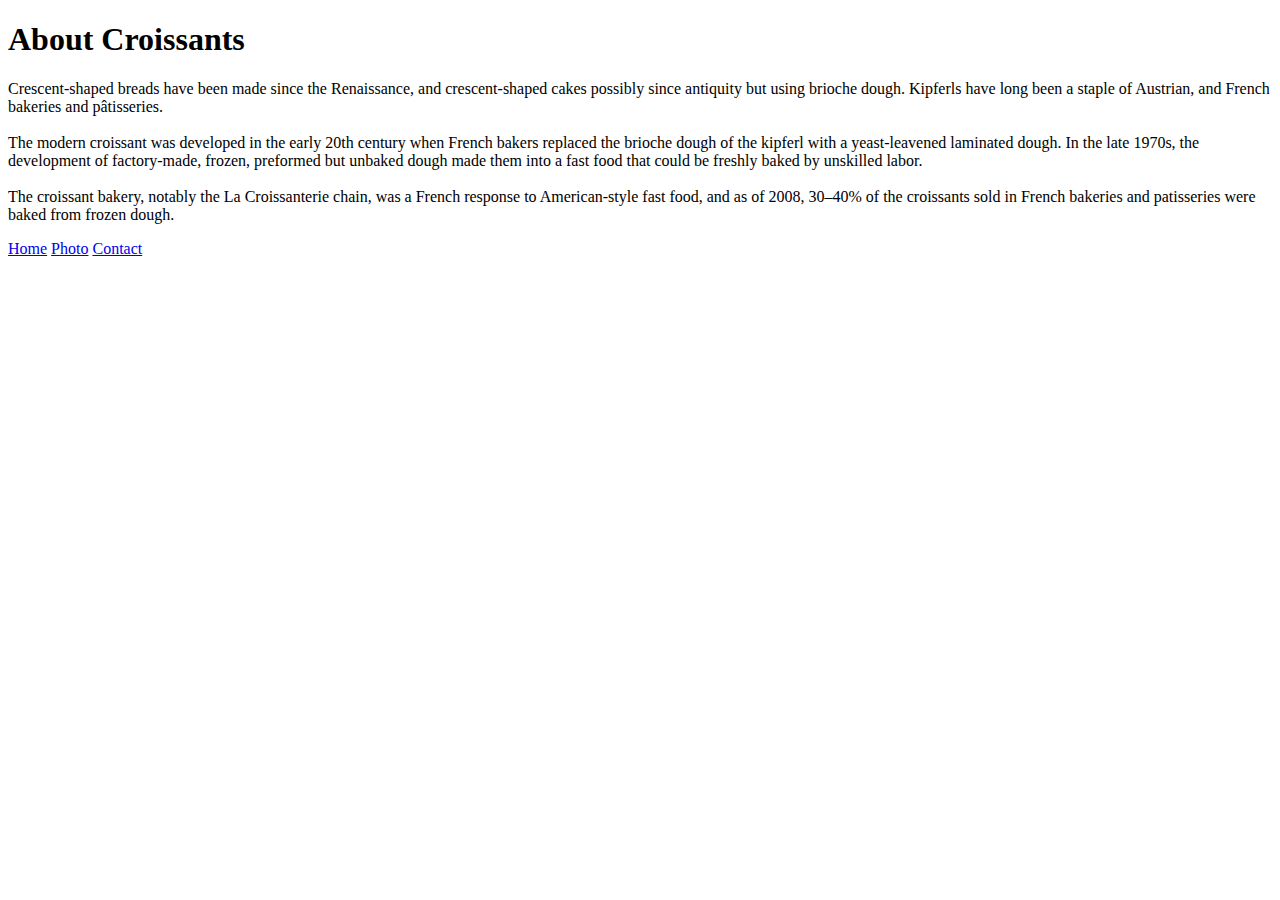
==== index.html @ 943d9cbb "Created the initial file structure" ====
<!DOCTYPE html>
<html lang="en">
<head>
    <meta charset="UTF-8">
    <meta http-equiv="X-UA-Compatible" content="IE=edge">
    <meta name="viewport" content="width=device-width, initial-scale=1.0">
    <link rel="stylesheet" href="/styles/app.css"/>
    <title>Croissants!</title>
</head>
<body>
    <h1>About Croissants</h1>
   <p>
    Crescent-shaped breads have been made since the Renaissance, and crescent-shaped cakes possibly since antiquity but using brioche dough. Kipferls have long been a staple of Austrian, and French bakeries and pâtisseries. 
    <br>
    <br>
    The modern croissant was developed in the early 20th century when French bakers replaced the brioche dough of the kipferl with a yeast-leavened laminated dough. In the late 1970s, the development of factory-made, frozen, preformed but unbaked dough made them into a fast food that could be freshly baked by unskilled labor. 
    <br>
    <br>
    The croissant bakery, notably the La Croissanterie chain, was a French response to American-style fast food, and as of 2008, 30–40% of the croissants sold in French bakeries and patisseries were baked from frozen dough.
   </p>
    <footer>
        <a href="/" title="homepage">Home</a>
        <a href="/photo.html" title="croissant photo">Photo</a>
        <a href="/contact.html" title="contact of the website">Contact</a>
    </footer>
</body>
</html>
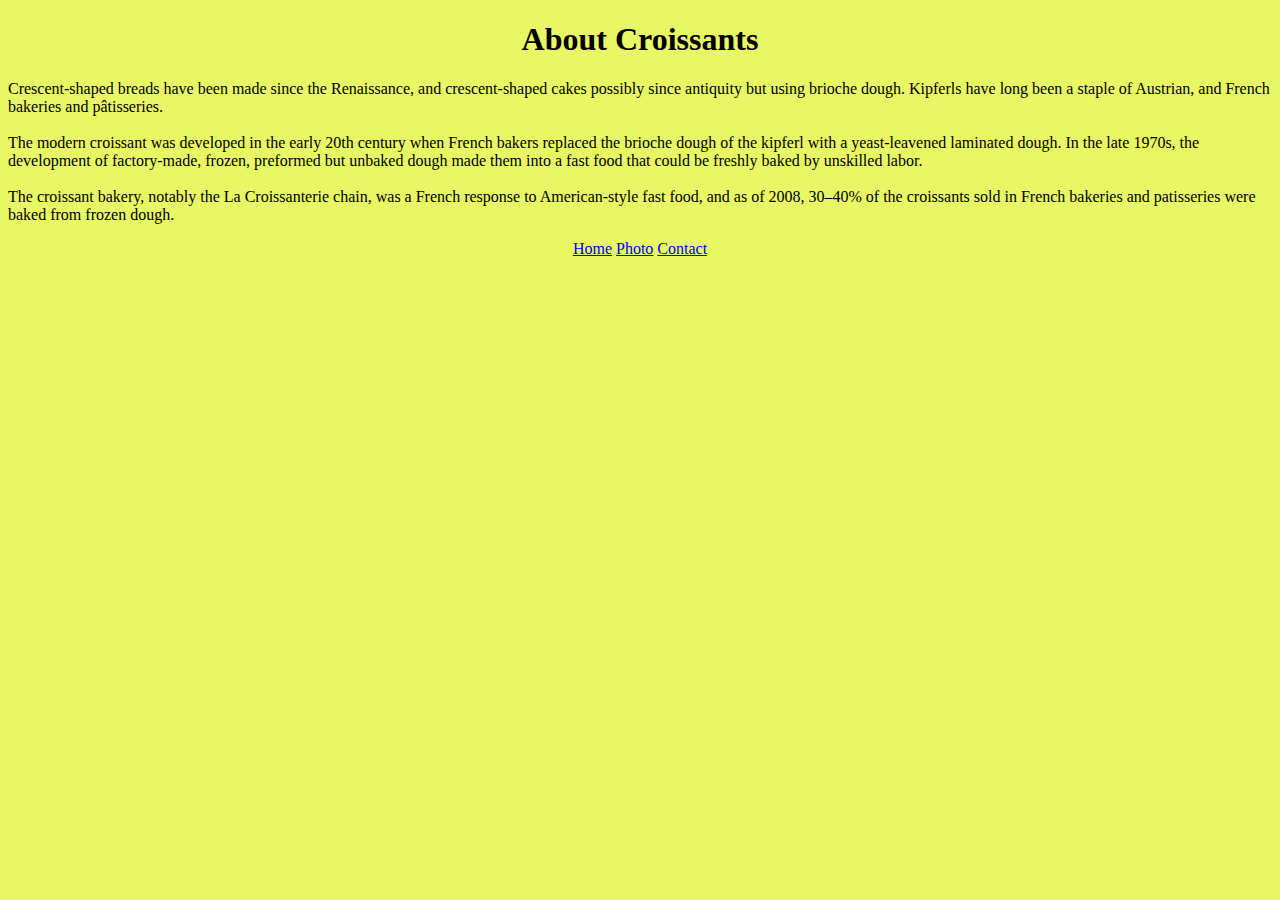
==== commit a4a5fdad: "SEO optimization added" ====
--- a/index.html
+++ b/index.html
@@ -4,8 +4,9 @@
     <meta charset="UTF-8">
     <meta http-equiv="X-UA-Compatible" content="IE=edge">
     <meta name="viewport" content="width=device-width, initial-scale=1.0">
+    <meta name="description" content="Description of the best homemade croissants by Croissants.com">
     <link rel="stylesheet" href="/styles/app.css"/>
-    <title>Croissants!</title>
+    <title>Homemade croissants at Croissants.com</title>
 </head>
 <body>
     <h1>About Croissants</h1>
--- a/styles/app.css
+++ b/styles/app.css
@@ -0,0 +1,27 @@
+body{
+    background-color: rgb(232, 247, 100);
+}
+
+footer
+{display: block;
+    text-align: center;
+margin: o auto;
+color: green;}
+
+div{
+    text-align: center;}
+
+h1{
+    text-align: center;}
+
+img{
+    max-width: 400px;
+    display: block;
+    margin: 0 auto;
+}
+p{
+    text-align: left;
+}
+#email-link{
+    text-align: center;
+}
